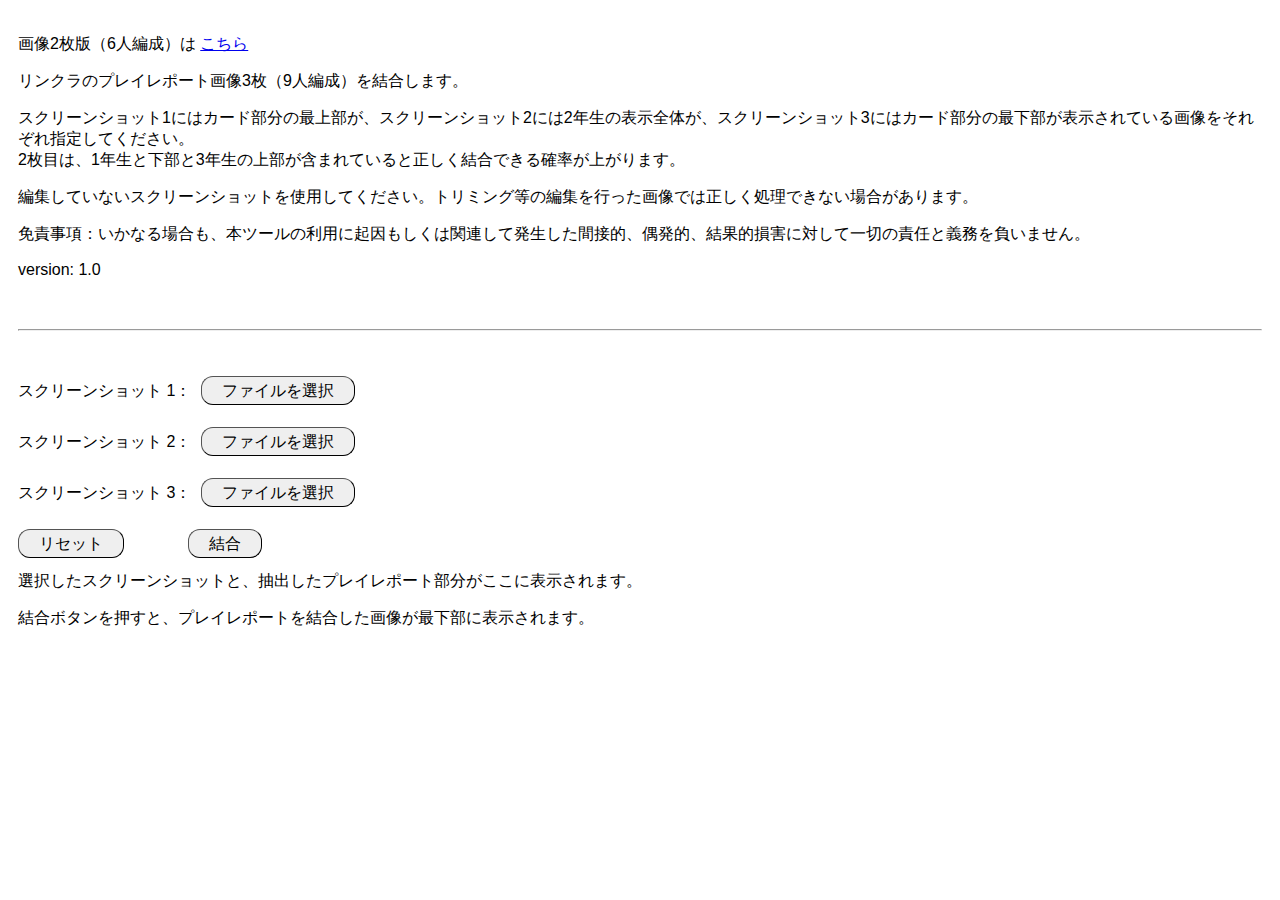
==== 104/index.html @ 5b0a2b78 "added 3 images version" ====
<!DOCTYPE html>
<html>
    <head>
        <meta charset="utf-8">
        <meta name="viewport" content="width=500">
        <link rel="stylesheet" type="text/css" href="../index.css?v=1.0">
        <title>リンクラ プレイレポート結合</title>
    </head>
    <body>
        <p id="link_to_103">画像2枚版（6人編成）は <a href="../index.html">こちら</a></p>
        <p id="explanation1">リンクラのプレイレポート画像3枚（9人編成）を結合します。</p>
        <p id="explanation2">スクリーンショット1にはカード部分の最上部が、スクリーンショット2には2年生の表示全体が、スクリーンショット3にはカード部分の最下部が表示されている画像をそれぞれ指定してください。
        <br>2枚目は、1年生と下部と3年生の上部が含まれていると正しく結合できる確率が上がります。</p>
        <p id="explanation3">編集していないスクリーンショットを使用してください。トリミング等の編集を行った画像では正しく処理できない場合があります。</p>
        <p id="disclaimer">免責事項：いかなる場合も、本ツールの利用に起因もしくは関連して発生した間接的、偶発的、結果的損害に対して一切の責任と義務を負いません。</p>
        <p id="version">version: 1.0</p>
        <hr>
        <div class="inputDiv">
            <span id="inputLabel1" class="inputLabel">スクリーンショット 1：</span>
            <span id="inputButton1" class="inputButton">ファイルを選択</span>
            <input type="file" id="inputFile1" accept=".png,.jpg,.jpeg" style="display:none">
        </div>
        <div class="inputDiv">
            <span id="inputLabel2" class="inputLabel">スクリーンショット 2：</span>
            <span id="inputButton2" class="inputButton">ファイルを選択</span>
            <input type="file" id="inputFile2" accept=".png,.jpg,.jpeg" style="display:none">
        </div>
        <div class="inputDiv">
            <span id="inputLabel3" class="inputLabel">スクリーンショット 3：</span>
            <span id="inputButton3" class="inputButton">ファイルを選択</span>
            <input type="file" id="inputFile3" accept=".png,.jpg,.jpeg" style="display:none">
        </div>
        <div id="action">
            <span id="resetButton" class="inputButton">リセット</span>
            <span class="space"></span>
            <span id="mergeButton" class="inputButton">結合</span>
        </div>
        <div id="warning" style="display:none">
            <p id="warningMessage"></p>
            <span id="WarningButton" class="inputButton"></span>
        </div>
        </div>
        <div id="screenshotPlaceholder">
            <p id="screenshotPlaceholderDescription">選択したスクリーンショットと、抽出したプレイレポート部分がここに表示されます。</p>
            <p id="screenshotPlaceholderDescription2">結合ボタンを押すと、プレイレポートを結合した画像が最下部に表示されます。</p>
        </div>
        <div id="screenshots">
            <p id="screenshotLabel" style="display:none">スクリーンショット</p>
            <div id="image1" class="imageDiv" style="display:none"></div>
            <div id="image2" class="imageDiv" style="display:none"></div>
            <div id="image3" class="imageDiv" style="display:none"></div>
        </div>
        <div id="playReports">
            <p id="playReportLabel" style="display:none">プレイレポート</p>
            <div id="playReport1" class="imageDiv" style="display:none">
            </div>
            <div id="playReport2" class="imageDiv" style="display:none">
            </div>
            <div id="playReport3" class="imageDiv" style="display:none">
            </div>
        </div>
        <div id="merged" style="display:none">
            <span id="mergedImageLabel">結合後の画像</span>
            <span id="saveButton" class="inputButton saveButton">画像を保存</span>
            <div id="saveNote" class="saveNote">「画像を保存」ボタンが効かない場合は画像を右クリックまたは長押しして保存してください。</div>
            <p></p>
        </div>
        <script type="text/javascript" src="index.min.js?v=1.0"></script>
    </body>
</html>
---- index.css ----
body {
    padding: 10px;
    font-size: 1em;
    font-family: sans-serif;
    -webkit-text-size-adjust: 100%;
}
hr {
    margin: 50px 0;
}
.saveNote {
    padding-top: 20px;
}
.inputButton {
    background-color: buttonface;
    border-width: 1px;
    border-color: buttonborder;
    border-style: outset;
    padding-inline: 6px;
    border-image: initial;
    padding: 5px 20px;
    border-radius: 12px;
    user-select: none;
}
.saveButton {
    margin-left: 30px;
}
.inputDiv {
    margin-bottom: 30px;
}
.inputLabel {
    padding-right: 5px;
}
.imageDiv {
    display: inline-block;
    margin-right: 10px;
}
.example {
    vertical-align: middle;
}
.space {
    margin: 0 30px;
}
div#merged > img {
    width: 100%;
}
#merged {
    margin-top: 50px;
}
#warning {
    color: red;
}
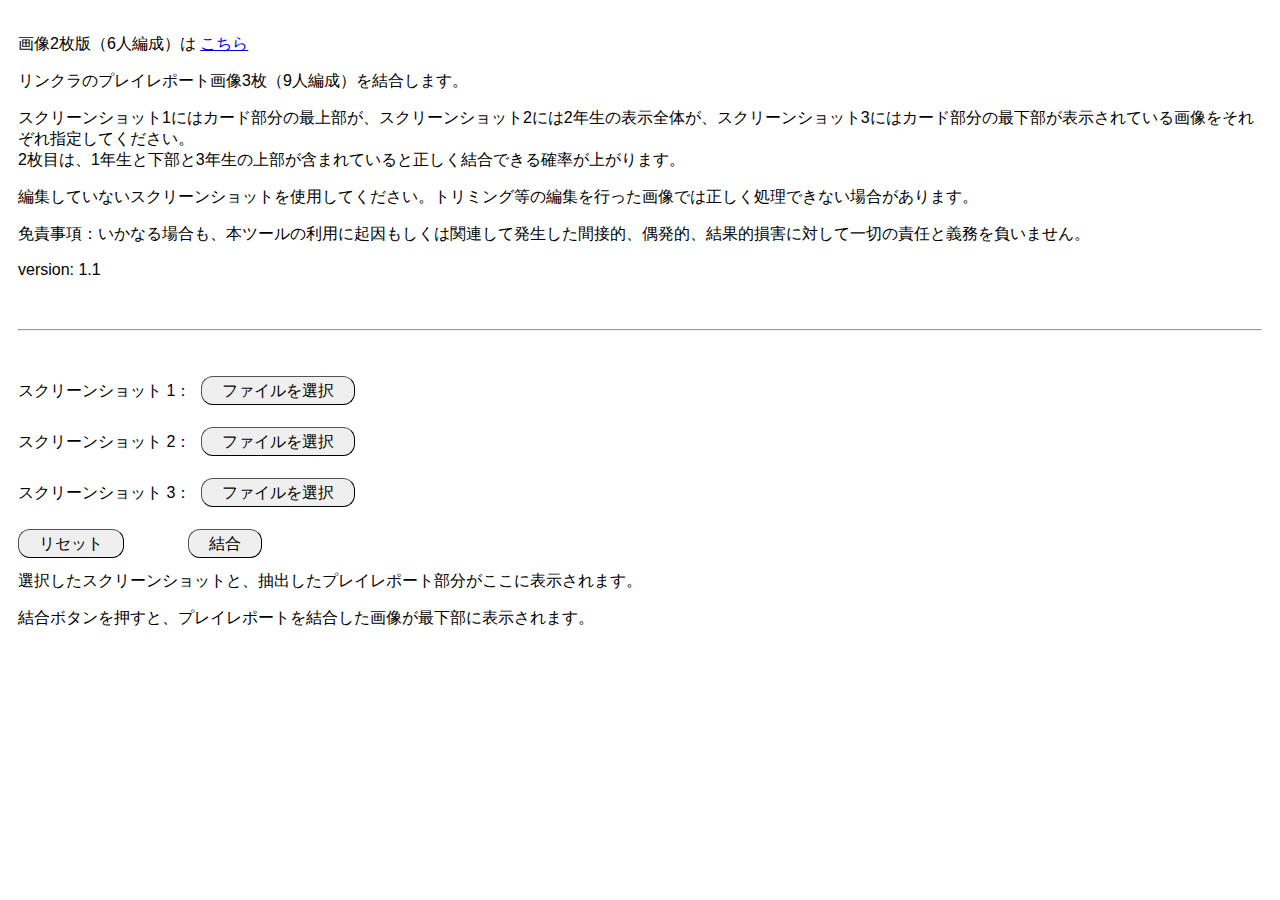
==== commit ef3683d5: "fixed parameters for merging in 104 version" ====
--- a/104/index.html
+++ b/104/index.html
@@ -3,7 +3,7 @@
     <head>
         <meta charset="utf-8">
         <meta name="viewport" content="width=500">
-        <link rel="stylesheet" type="text/css" href="../index.css?v=1.0">
+        <link rel="stylesheet" type="text/css" href="../index.css?v=1.1">
         <title>リンクラ プレイレポート結合</title>
     </head>
     <body>
@@ -13,7 +13,7 @@
         <br>2枚目は、1年生と下部と3年生の上部が含まれていると正しく結合できる確率が上がります。</p>
         <p id="explanation3">編集していないスクリーンショットを使用してください。トリミング等の編集を行った画像では正しく処理できない場合があります。</p>
         <p id="disclaimer">免責事項：いかなる場合も、本ツールの利用に起因もしくは関連して発生した間接的、偶発的、結果的損害に対して一切の責任と義務を負いません。</p>
-        <p id="version">version: 1.0</p>
+        <p id="version">version: 1.1</p>
         <hr>
         <div class="inputDiv">
             <span id="inputLabel1" class="inputLabel">スクリーンショット 1：</span>
@@ -65,6 +65,6 @@
             <div id="saveNote" class="saveNote">「画像を保存」ボタンが効かない場合は画像を右クリックまたは長押しして保存してください。</div>
             <p></p>
         </div>
-        <script type="text/javascript" src="index.min.js?v=1.0"></script>
+        <script type="text/javascript" src="index.min.js?v=1.1"></script>
     </body>
 </html>
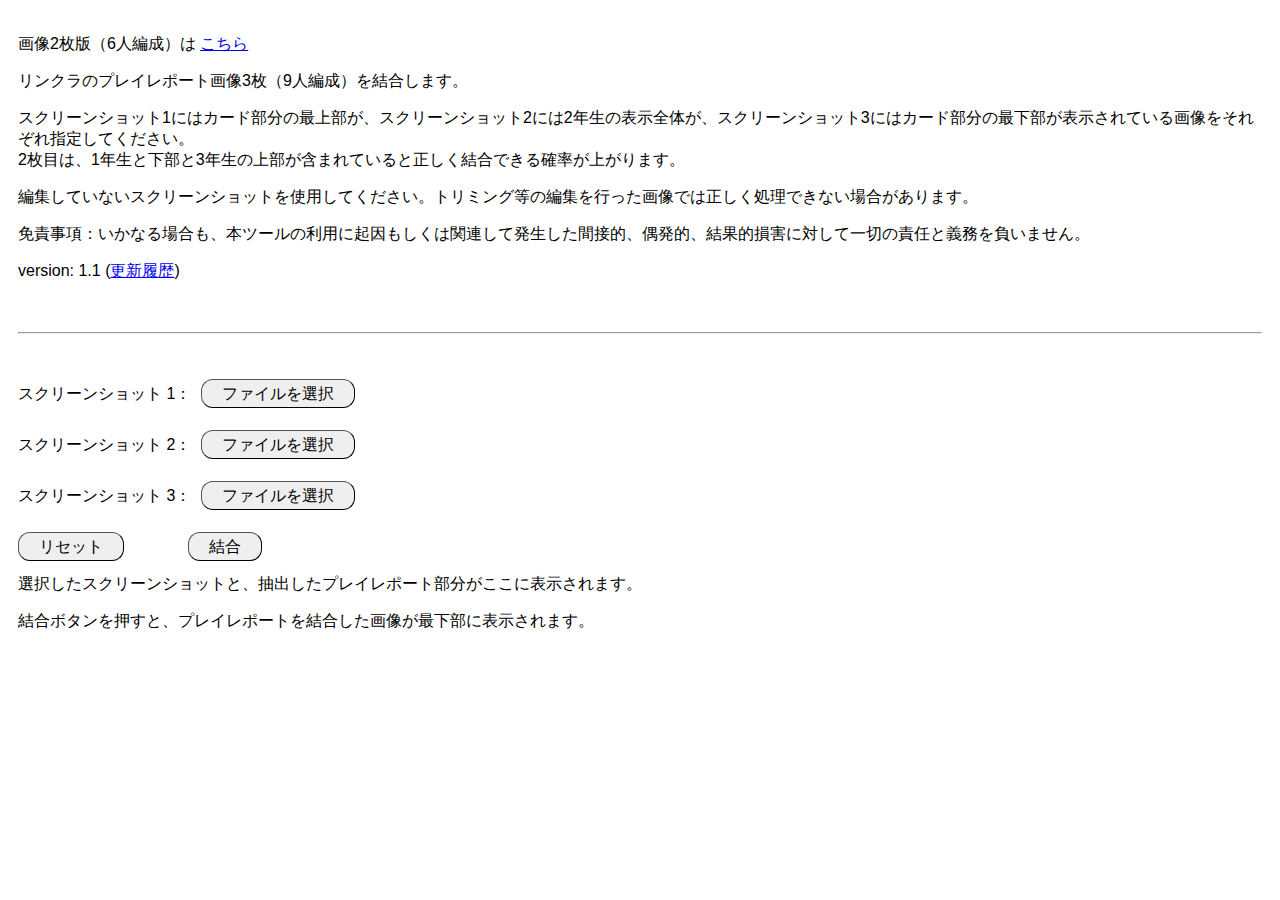
==== commit 3a0e9717: "added history" ====
--- a/104/index.html
+++ b/104/index.html
@@ -4,7 +4,7 @@
         <meta charset="utf-8">
         <meta name="viewport" content="width=500">
         <link rel="stylesheet" type="text/css" href="../index.css?v=1.1">
-        <title>リンクラ プレイレポート結合</title>
+        <title>リンクラ プレイレポート結合 (3枚版)</title>
     </head>
     <body>
         <p id="link_to_103">画像2枚版（6人編成）は <a href="../index.html">こちら</a></p>
@@ -13,7 +13,7 @@
         <br>2枚目は、1年生と下部と3年生の上部が含まれていると正しく結合できる確率が上がります。</p>
         <p id="explanation3">編集していないスクリーンショットを使用してください。トリミング等の編集を行った画像では正しく処理できない場合があります。</p>
         <p id="disclaimer">免責事項：いかなる場合も、本ツールの利用に起因もしくは関連して発生した間接的、偶発的、結果的損害に対して一切の責任と義務を負いません。</p>
-        <p id="version">version: 1.1</p>
+        <p id="version">version: 1.1 (<a href="history.html?v=1.1">更新履歴</a>)</p>
         <hr>
         <div class="inputDiv">
             <span id="inputLabel1" class="inputLabel">スクリーンショット 1：</span>
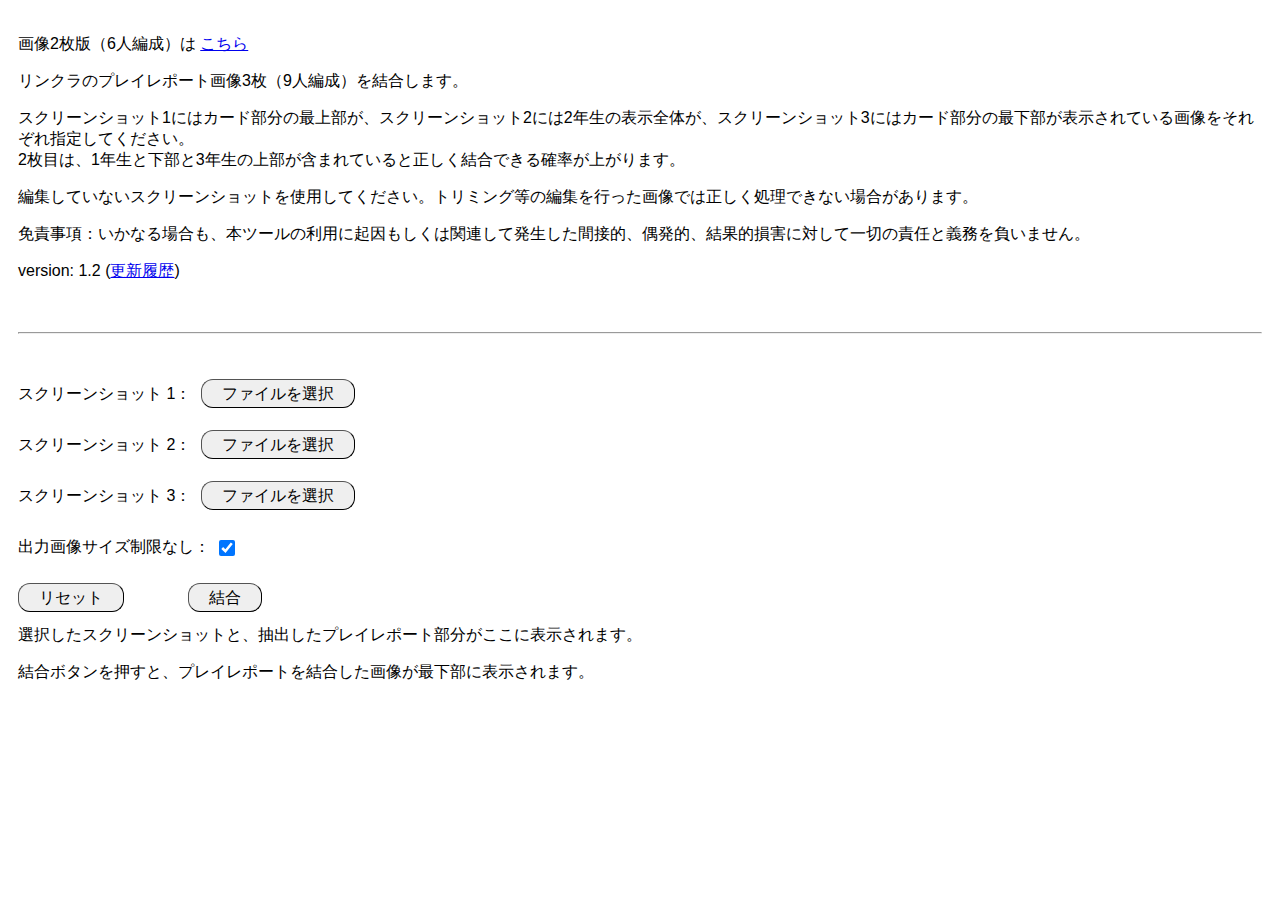
==== commit cb422232: "added logic to ignore size limit" ====
--- a/104/index.html
+++ b/104/index.html
@@ -3,7 +3,7 @@
     <head>
         <meta charset="utf-8">
         <meta name="viewport" content="width=500">
-        <link rel="stylesheet" type="text/css" href="../index.css?v=1.1">
+        <link rel="stylesheet" type="text/css" href="../index.css?v=1.2">
         <title>リンクラ プレイレポート結合 (3枚版)</title>
     </head>
     <body>
@@ -13,7 +13,7 @@
         <br>2枚目は、1年生と下部と3年生の上部が含まれていると正しく結合できる確率が上がります。</p>
         <p id="explanation3">編集していないスクリーンショットを使用してください。トリミング等の編集を行った画像では正しく処理できない場合があります。</p>
         <p id="disclaimer">免責事項：いかなる場合も、本ツールの利用に起因もしくは関連して発生した間接的、偶発的、結果的損害に対して一切の責任と義務を負いません。</p>
-        <p id="version">version: 1.1 (<a href="history.html?v=1.1">更新履歴</a>)</p>
+        <p id="version">version: 1.2 (<a href="../history.html?v=1.2">更新履歴</a>)</p>
         <hr>
         <div class="inputDiv">
             <span id="inputLabel1" class="inputLabel">スクリーンショット 1：</span>
@@ -29,6 +29,10 @@
             <span id="inputLabel3" class="inputLabel">スクリーンショット 3：</span>
             <span id="inputButton3" class="inputButton">ファイルを選択</span>
             <input type="file" id="inputFile3" accept=".png,.jpg,.jpeg" style="display:none">
+        </div>
+        <div class="inputDiv">
+            <span id="checkboxLabel1" class="inputLabel">出力画像サイズ制限なし：</span>
+            <input type="checkbox" id="checkbox1" checked>
         </div>
         <div id="action">
             <span id="resetButton" class="inputButton">リセット</span>
@@ -65,6 +69,6 @@
             <div id="saveNote" class="saveNote">「画像を保存」ボタンが効かない場合は画像を右クリックまたは長押しして保存してください。</div>
             <p></p>
         </div>
-        <script type="text/javascript" src="index.min.js?v=1.1"></script>
+        <script type="text/javascript" src="index.min.js?v=1.2"></script>
     </body>
 </html>
--- a/index.css
+++ b/index.css
@@ -20,6 +20,12 @@
     padding: 5px 20px;
     border-radius: 12px;
     user-select: none;
+}
+input[type="checkbox"] {
+    width: 1rem;
+    height: 1rem;
+    margin: 0;
+    vertical-align: middle;
 }
 .saveButton {
     margin-left: 30px;
